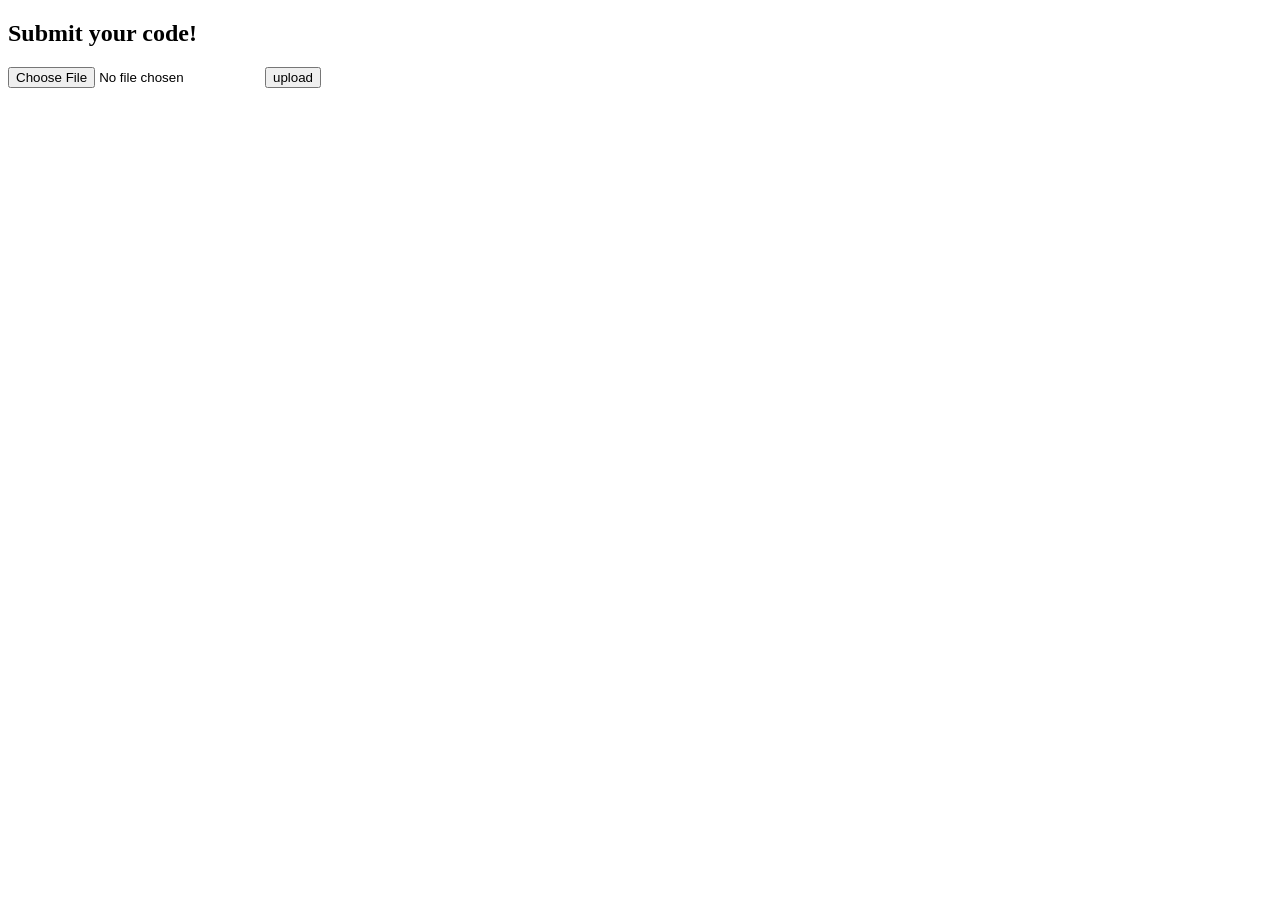
==== views/index.html @ 8bef90f7 "Movidos los archivos html para una carpeta diferente" ====
<!DOCTYPE html>
<html>
	<head>
		<meta charset="utf-8"/>
		<title> Compiler </title>
		
		<script src="//ajax.googleapis.com/ajax/libs/jquery/1.8.2/jquery.min.js"></script>
		</head>
	<body>
		<h2>Submit your code!</h2>
		<form method="post" enctype="multipart/form-data" action="/submitted">
		    <input type="file" name="file">
		    <input type="submit" value="upload">
		</form>
	</body>
</html>
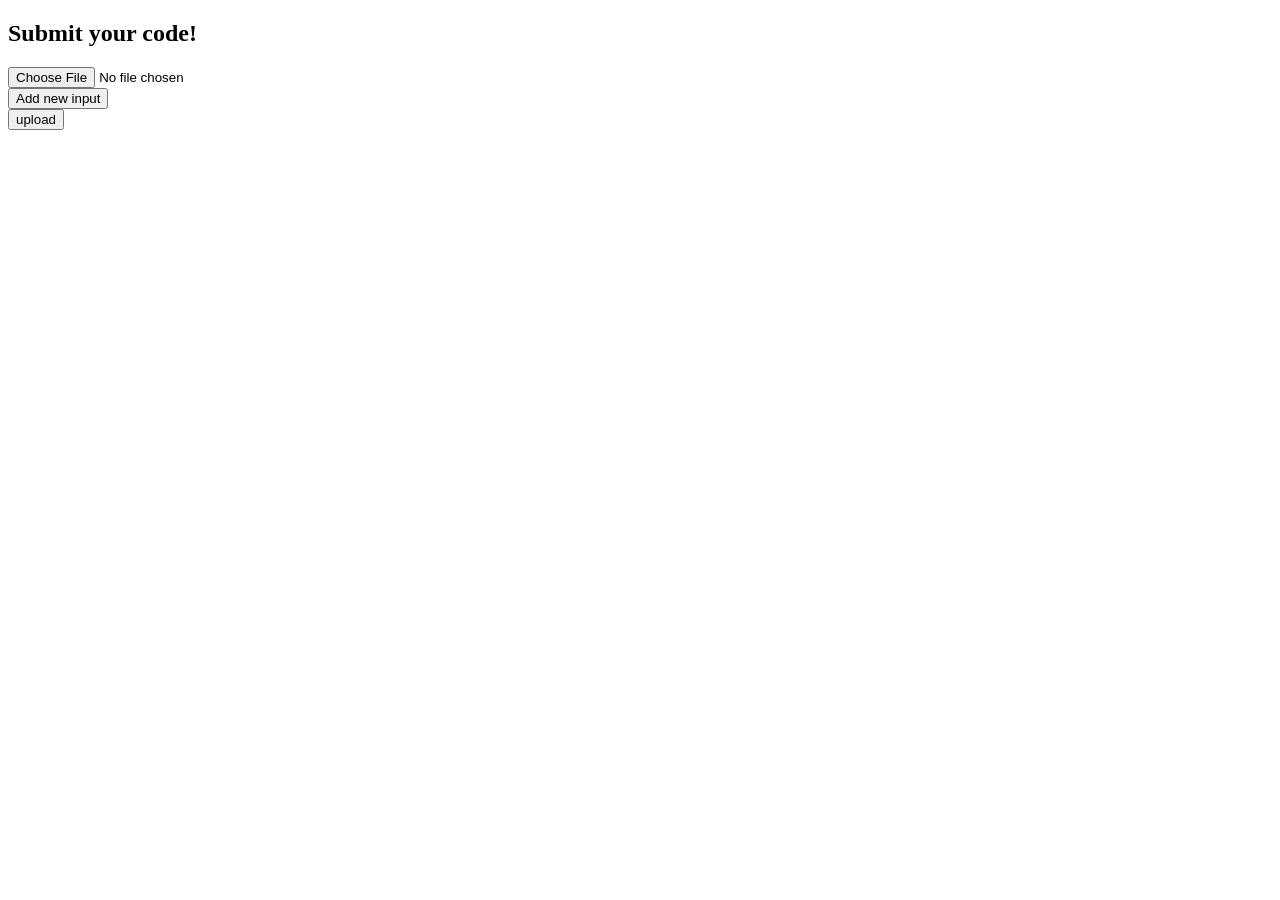
==== commit f04d59db: "Agregado script de prueba para multiples parametros en fathomless-lake" ====
--- a/views/index.html
+++ b/views/index.html
@@ -5,12 +5,33 @@
 		<title> Compiler </title>
 		
 		<script src="//ajax.googleapis.com/ajax/libs/jquery/1.8.2/jquery.min.js"></script>
-		</head>
+		<script language="javascript">
+            window.onload = function () {
+                var count = 0;
+                var button = document.getElementById("add-input");
+                var inputs_div = document.getElementById("new-inputs");
+                button.onclick = function () {
+                    inputs_div.innerHTML += '<span>Test '+count+'</span><input name="input" type="text"/>'
+                    count++;
+                    return false;
+                };
+            }
+        </script>
+        <style>
+            #new-inputs > * {
+                display: block;
+            }
+        </style>
+        </head>
 	<body>
 		<h2>Submit your code!</h2>
-		<form method="post" enctype="multipart/form-data" action="/submitted">
-		    <input type="file" name="file">
-		    <input type="submit" value="upload">
+		<form method="post" enctype="multipart/form-data" action="/test">
+		    <input type="file" name="file" />
+            </br>
+            <div id="new-inputs"></div>
+            <button id="add-input">Add new input</button>
+            </br>
+		    <input type="submit" value="upload"/>
 		</form>
 	</body>
 </html>
